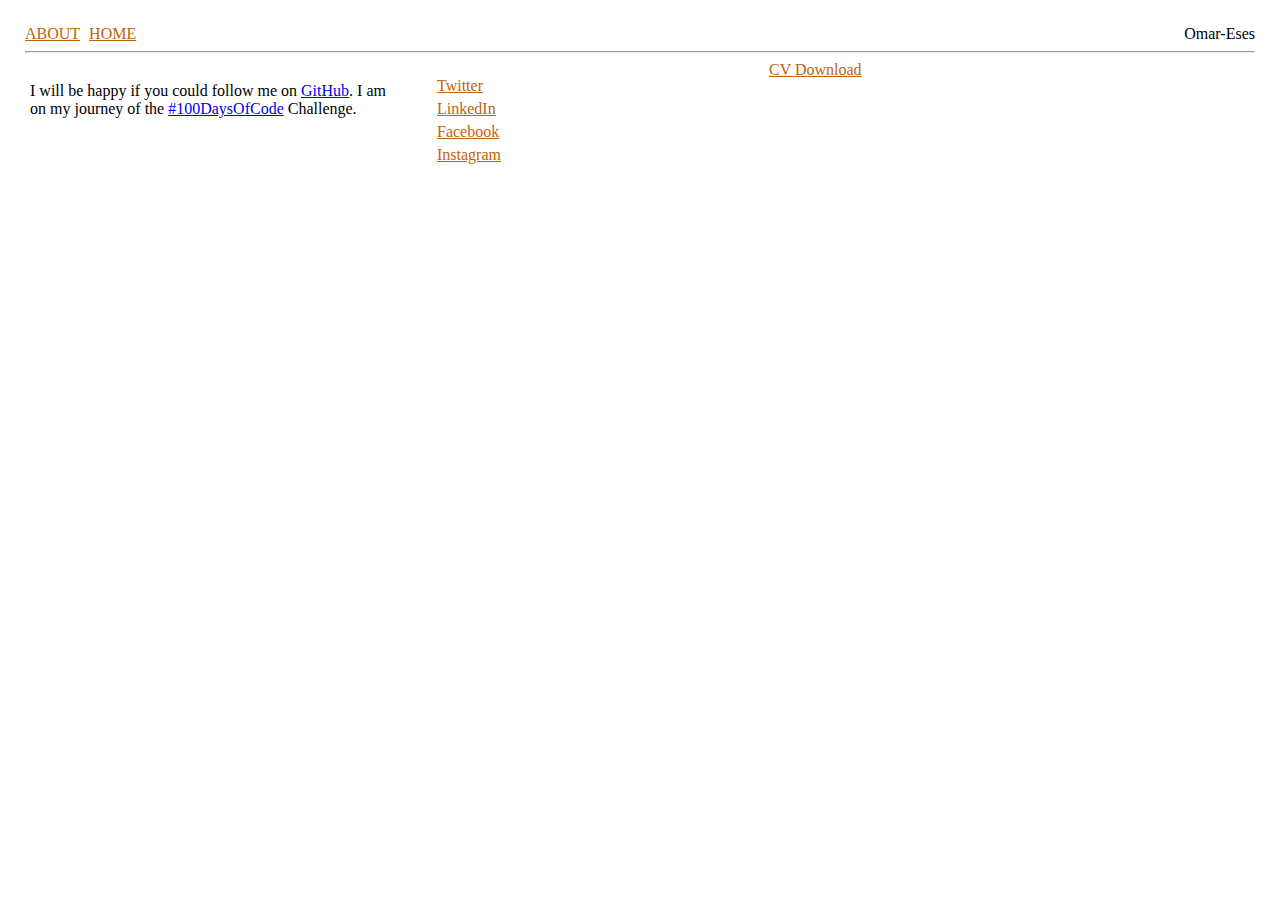
==== index.html @ 1821ac13 "first commit for web assignment" ====
<!DOCTYPE html>
<html lang="en" dir="ltr">
  <head>
    
    <meta charset="utf-8">
    <title>About-Me.com</title>
    <style>
      body {
        margin: 25px;
      }
      p {
        padding: 5px;
      }
      a:hover {
        color: black;
      }
      a:visited {
        color: rgb(194, 98, 8);
      }
      .first-place {
        background-color: rgb(28, 58, 48);
      }
      .nav-a-links {
        margin-right: 5px;
      }
      .first-place-div {
        width: 30%;
        float: left;
        height:100%; 
        margin-right: 3px;
      }
      .sm {
        padding-bottom: 5px;
      }
    </style>
  </head>
  <body>
    <!-- navigation bar with most important links -->
    <nav class="nav-bar">
      <a class="nav-a-links" href="">ABOUT</a>
      <a class="nav-a-links" href="">HOME</a>
      <div class="name" style="float: right; padding-right: ;">Omar-Eses</div>
    </nav>
    <hr>
    <!-- important links -->
    <div class="first-place">
      <div class="first-place-div">
        <p>
          I will be happy if you could follow me on <a href="https://github.com/Omar-Eses">GitHub</a>.
          I am on my journey of the <a href="https://www.100daysofcode.com/">#100DaysOfCode</a> Challenge.

        </p>
      </div>
      <div class="first-place-div">
        <ul type="none">
          <li class="sm"><a href="">Twitter</a></li>
          <li class="sm"><a href="">LinkedIn</a></li>
          <li class="sm"><a href="">Facebook</a></li>
          <li class="sm"><a href="">Instagram</a></li>
        </ul>          
      </div>
      <div class="first-place-div">
        <a href="" download>CV Download</a>
      </div>
    </div>
    <!-- Media & form tags -->
    <div class="scnd-box">
      <div class="video-tag">
      </div>
      <div class="form-tag">
      </div>
    </div>
    <!-- about me pargraph -->
    <div class="thrd-box">
      <div class="abt-me">
        <img src="" alt="">
        <p></p>
      </div>
    </div>
    
    <div class="table"></div>
    <!-- lorem ipsum -->

  </body>
</html>
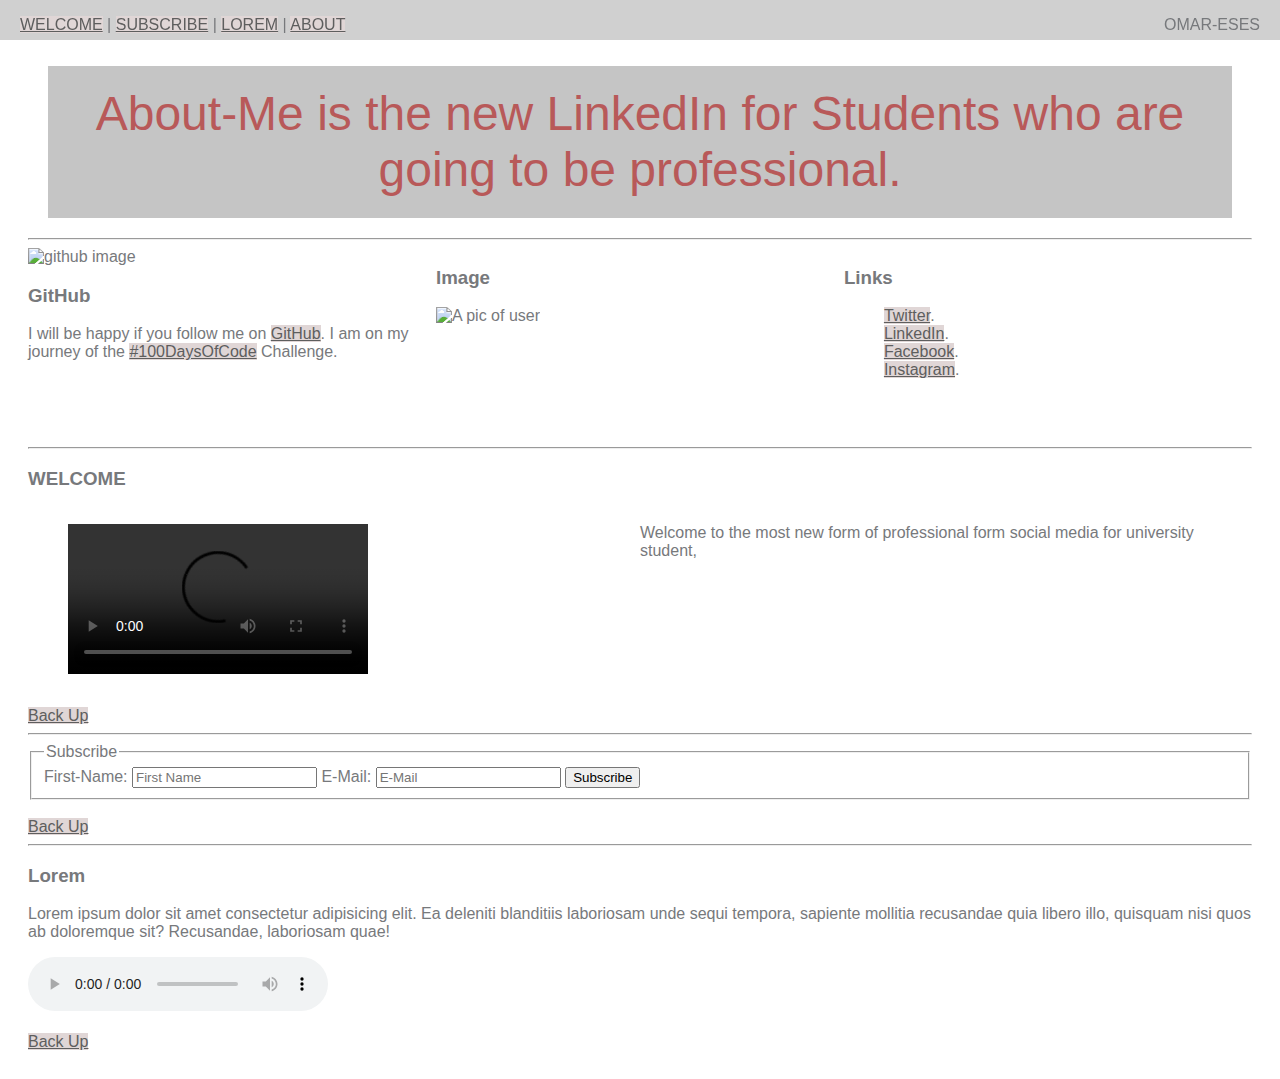
==== commit f4aade9e: "all HTML content done, css in prog" ====
--- a/index.html
+++ b/index.html
@@ -1,85 +1,122 @@
 <!DOCTYPE html>
 <html lang="en" dir="ltr">
-  <head>
-    
-    <meta charset="utf-8">
-    <title>About-Me.com</title>
-    <style>
-      body {
-        margin: 25px;
-      }
-      p {
-        padding: 5px;
-      }
-      a:hover {
-        color: black;
-      }
-      a:visited {
-        color: rgb(194, 98, 8);
-      }
-      .first-place {
-        background-color: rgb(28, 58, 48);
-      }
-      .nav-a-links {
-        margin-right: 5px;
-      }
-      .first-place-div {
-        width: 30%;
-        float: left;
-        height:100%; 
-        margin-right: 3px;
-      }
-      .sm {
-        padding-bottom: 5px;
-      }
-    </style>
-  </head>
-  <body>
-    <!-- navigation bar with most important links -->
-    <nav class="nav-bar">
-      <a class="nav-a-links" href="">ABOUT</a>
-      <a class="nav-a-links" href="">HOME</a>
-      <div class="name" style="float: right; padding-right: ;">Omar-Eses</div>
+
+<head>
+  <meta charset="utf-8">
+  <title>About-Me</title>
+  <link rel="stylesheet" href="style.css">
+  <style>    
+  </style>
+  
+</head>
+
+<body>
+  <div class="nav-wrap" id="up">
+    <nav class="left-side">
+      <a href="#wlcm">WELCOME</a> | 
+      <a href="#Sub">Subscribe</a> | 
+      <a href="#lorm">Lorem</a> |
+      <a href="">ABOUT</a>
     </nav>
-    <hr>
-    <!-- important links -->
-    <div class="first-place">
-      <div class="first-place-div">
-        <p>
-          I will be happy if you could follow me on <a href="https://github.com/Omar-Eses">GitHub</a>.
-          I am on my journey of the <a href="https://www.100daysofcode.com/">#100DaysOfCode</a> Challenge.
+    <div class="usr-name">
+      OMAR-ESES
+    </div>
+  </div>
+  <br>
+  <!-- Welcome pargraph -->
+  <div class="frst-row row">
+    <span class="frst-row""> 
+      About-Me is the new LinkedIn for Students who are going to be professional.
+    </span>
+  </div>
+  <hr>
+  <!-- important links -->
+  <div class="scnd-row row">
+    <div class="col-row1">
+      <img class="git-img" src="" alt="github image">
+      <h3>GitHub</h3>
+      <p>
+        I will be happy if you follow me on <a href="https://github.com/Omar-Eses">GitHub</a>.
+        I am on my journey of the <a href="https://www.100daysofcode.com/">#100DaysOfCode</a> Challenge.
+      </p>
+    </div>
+    <div class="col-row1">
+      <!-- Image for the user -->
+      <h3>Image</h3>
+      <img src="img" alt="A pic of user">
+    </div>
+    <div class="col-row1">
+      <h3>Links</h3>
+      <ul type="none">
+        <li><a href="#">Twitter</a>.</li>
+        <li><a href="#">LinkedIn</a>.</li>
+        <li><a href="#">Facebook</a>.</li>
+        <li><a href="#">Instagram</a>.</li>
+      </ul>
+    </div>
+  </div>
+  <!-- another row -->
+  <hr>
 
-        </p>
-      </div>
-      <div class="first-place-div">
-        <ul type="none">
-          <li class="sm"><a href="">Twitter</a></li>
-          <li class="sm"><a href="">LinkedIn</a></li>
-          <li class="sm"><a href="">Facebook</a></li>
-          <li class="sm"><a href="">Instagram</a></li>
-        </ul>          
-      </div>
-      <div class="first-place-div">
-        <a href="" download>CV Download</a>
-      </div>
+  <div class="thrd-row row">
+    <div>
+      <h3 id="wlcm">WELCOME</h3>
     </div>
-    <!-- Media & form tags -->
-    <div class="scnd-box">
-      <div class="video-tag">
-      </div>
-      <div class="form-tag">
-      </div>
+    <div class="col-row2 row">
+      <ul type="none">
+        <li>
+          <video src="videofile.ogg" controls>
+            <source src="https://" type="video/">
+            <source src="https://" type="video/">
+            Your browser down not support the video tag
+          </video>
+        </li>
+      </ul>
     </div>
-    <!-- about me pargraph -->
-    <div class="thrd-box">
-      <div class="abt-me">
-        <img src="" alt="">
-        <p></p>
-      </div>
+    <div class="col-row2">
+      <p>
+        Welcome to the most new form of professional form social media
+        for university student,
+      </p>
     </div>
-    
-    <div class="table"></div>
-    <!-- lorem ipsum -->
+    <a href="#up">Back Up</a>
+  </div>
+  <hr>
+  <div class="subscribe">
+    <form action="x.php">
+      <fieldset>
+        <legend id="Sub">Subscribe</legend>
+        <label for="priv-info">
+          First-Name: <input type="text" name="priv-info" placeholder="First Name" id="f-name">
+          E-Mail: <input type="text" name="priv-info" placeholder="E-Mail" id="E-Mail">
+          <button type="button" onclick="alert('Its esais')">Subscribe</button>
+        </label>
+      </fieldset>
+      <br>
+    </form>
+    <a href="#up">Back Up</a>
+  </div>
+  <hr>
+  <div>
+    <h3 id="lorm">Lorem</h3>
+    <div>
+      <p>
+        Lorem ipsum dolor sit amet consectetur adipisicing elit.
+        Ea deleniti blanditiis laboriosam unde sequi tempora,
+        sapiente mollitia recusandae quia libero illo,
+        quisquam nisi quos ab doloremque sit? Recusandae,
+        laboriosam quae!
+      </p>
+    </div>
+    <div>
+      <audio controls>
+        <source src="horse.ogg" type="audio/ogg">
+        <source src="horse.mp3" type="audio/mpeg">
+        Your browser does not support the audio element.
+      </audio>
+    </div>
+    <br><a href="#up">Back Up</a>
+  </div>
+</body>
 
-  </body>
-</html>
+</html>--- a/style.css
+++ b/style.css
@@ -0,0 +1,53 @@
+body {
+    margin: 28px;
+    color: #77797c;
+    font-family: source-sans-pro, sans-serif;
+    font-weight: 500;
+  }
+  a {
+    color: rgb(94, 94, 94);
+    background-color: rgb(224, 214, 214);
+  }
+  a:hover {
+    color: aqua;
+  }
+  span {
+    color: #b85959;
+    font: 300 48px / 56px source-sans-pro, sans-serif;
+    text-align: center;
+  }
+  /* Rows */
+  
+  .nav-wrap {
+    display: flex;
+    justify-content: space-between;
+    position: fixed;
+    padding-left: 20px;
+    padding-right: 20px;
+    background: rgba(204, 204, 204, 0.92);
+    text-transform: uppercase;
+    height: 40px;
+    line-height: 50px;
+    left: 0;
+    right: 0;
+    top: 0;
+    z-index: 998;
+  }
+  .frst-row {
+    display: flex;
+    justify-content: center;
+    align-items: center;
+    margin: 20px;
+    background-color: rgb(197, 197, 197);
+  }
+  /* columns */
+  .col-row1 {
+    float: left;
+    width: 33.33%;
+    height: 199px;
+  }
+  .col-row2 {
+    float: left;
+    width: 50%;
+    height: 199px;
+  }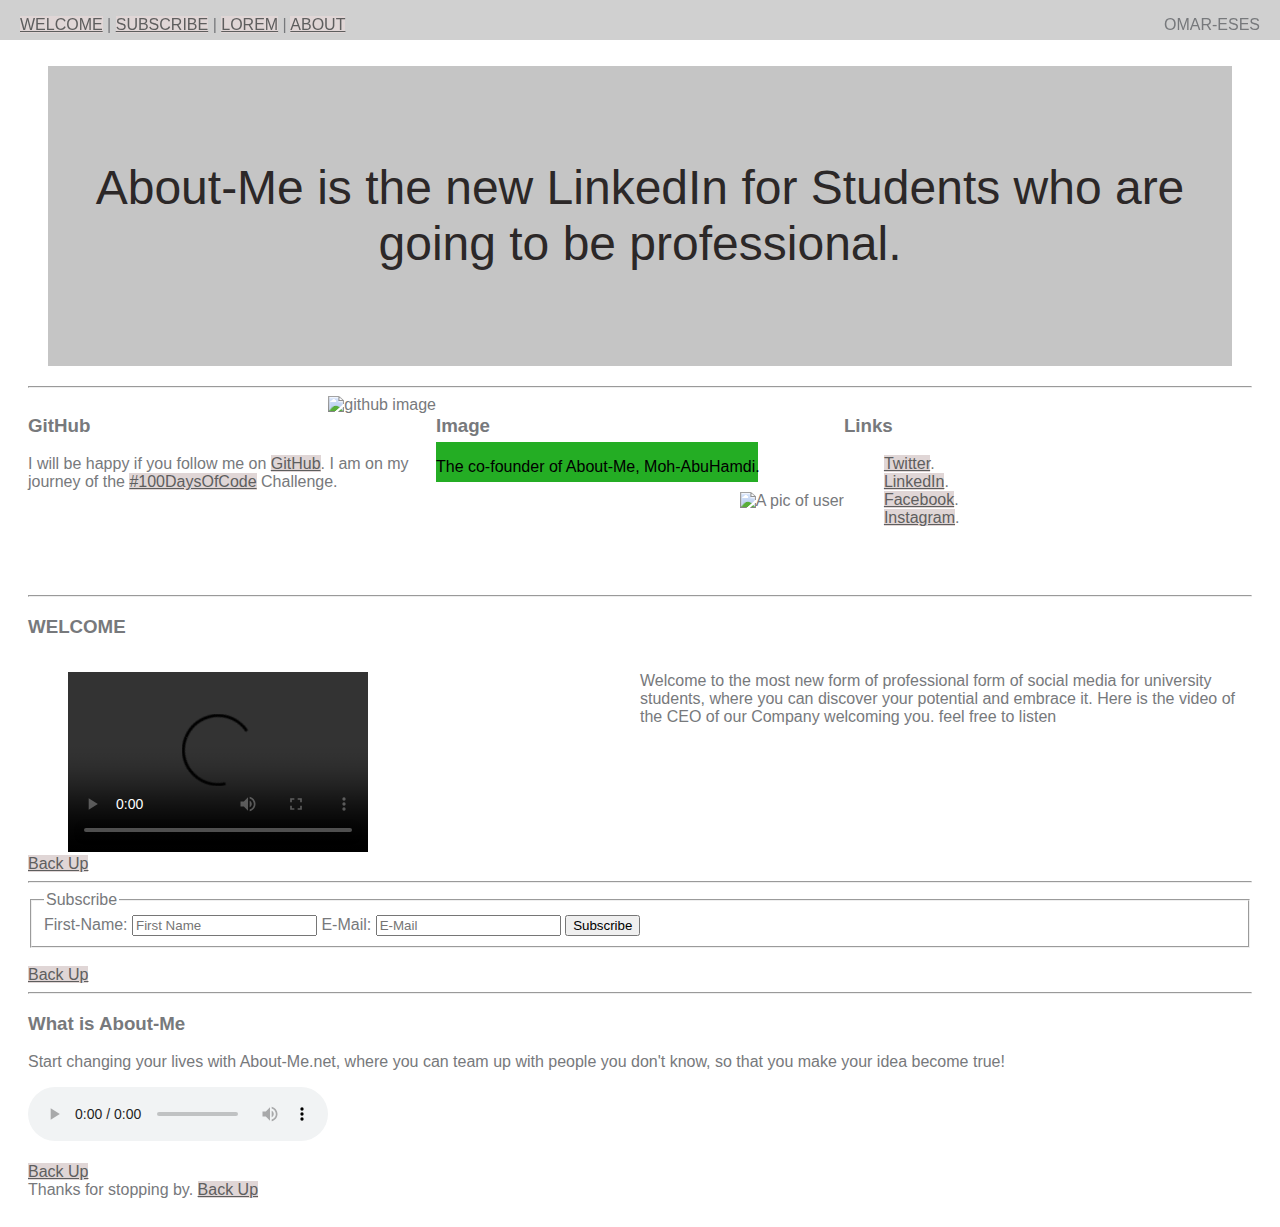
==== commit 4c7c51ba: "HTML & CSS all DONE." ====
--- a/index.html
+++ b/index.html
@@ -1,22 +1,17 @@
 <!DOCTYPE html>
 <html lang="en" dir="ltr">
-
 <head>
   <meta charset="utf-8">
   <title>About-Me</title>
   <link rel="stylesheet" href="style.css">
-  <style>    
-  </style>
-  
 </head>
-
 <body>
-  <div class="nav-wrap" id="up">
+  <div class="nav-wrap">
     <nav class="left-side">
       <a href="#wlcm">WELCOME</a> | 
       <a href="#Sub">Subscribe</a> | 
       <a href="#lorm">Lorem</a> |
-      <a href="">ABOUT</a>
+      <a href="cv-page.html">ABOUT</a>
     </nav>
     <div class="usr-name">
       OMAR-ESES
@@ -24,8 +19,8 @@
   </div>
   <br>
   <!-- Welcome pargraph -->
-  <div class="frst-row row">
-    <span class="frst-row""> 
+  <div class="frst-row row" id="up">
+    <span class="frst-row" style="color: rgb(44, 40, 40);"> 
       About-Me is the new LinkedIn for Students who are going to be professional.
     </span>
   </div>
@@ -42,32 +37,35 @@
     </div>
     <div class="col-row1">
       <!-- Image for the user -->
-      <h3>Image</h3>
-      <img src="img" alt="A pic of user">
+      <h3 style="margin-bottom: 5px;">Image</h3>
+      <p style="float: left; color: black;" >
+        The co-founder of About-Me, Moh-AbuHamdi.
+      </p>
+      <img width="auto" height="151" src="imgs/abu-hamdi.jpg " alt="A pic of user">
+      <div class="css-anime"></div>
     </div>
     <div class="col-row1">
       <h3>Links</h3>
       <ul type="none">
-        <li><a href="#">Twitter</a>.</li>
-        <li><a href="#">LinkedIn</a>.</li>
-        <li><a href="#">Facebook</a>.</li>
-        <li><a href="#">Instagram</a>.</li>
+        <li><a href="https://twitter.com/EsesOmar1" target="_blank">Twitter</a>.</li>
+        <li><a href="https://www.linkedin.com/in/omar-eses-b68b151a9/" target="_blank">LinkedIn</a>.</li>
+        <li><a href="https://web.facebook.com/?_rdc=1&_rdr" target="_blank">Facebook</a>.</li>
+        <li><a href="https://www.instagram.com/omar_eses/?hl=en" target="_blank">Instagram</a>.</li>
       </ul>
     </div>
   </div>
   <!-- another row -->
   <hr>
-
-  <div class="thrd-row row">
+  <div class="thrd-row">
     <div>
       <h3 id="wlcm">WELCOME</h3>
     </div>
     <div class="col-row2 row">
       <ul type="none">
         <li>
-          <video src="videofile.ogg" controls>
-            <source src="https://" type="video/">
-            <source src="https://" type="video/">
+          <video width="auto" height="180" src="vids/video1.mp4" controls>
+            <source src="vids/video1.mp4" type="video/mp4">
+            <source src="vids/video1.mp4" type="video/ogg">
             Your browser down not support the video tag
           </video>
         </li>
@@ -75,8 +73,10 @@
     </div>
     <div class="col-row2">
       <p>
-        Welcome to the most new form of professional form social media
-        for university student,
+        Welcome to the most new form of professional form of social media 
+        for university students, where you can discover your potential and 
+        embrace it. Here is the video of the CEO of our Company welcoming 
+        you. feel free to listen
       </p>
     </div>
     <a href="#up">Back Up</a>
@@ -98,25 +98,26 @@
   </div>
   <hr>
   <div>
-    <h3 id="lorm">Lorem</h3>
+    <h3 id="lorm">What is About-Me</h3>
     <div>
       <p>
-        Lorem ipsum dolor sit amet consectetur adipisicing elit.
-        Ea deleniti blanditiis laboriosam unde sequi tempora,
-        sapiente mollitia recusandae quia libero illo,
-        quisquam nisi quos ab doloremque sit? Recusandae,
-        laboriosam quae!
+        Start changing your lives with About-Me.net, where you
+        can team up with people you don't know, so that you make your 
+        idea become true!
       </p>
     </div>
     <div>
       <audio controls>
-        <source src="horse.ogg" type="audio/ogg">
-        <source src="horse.mp3" type="audio/mpeg">
+        <source src="audio/sonic-pi-aud.wav" type="audio/ogg">
+        <source src="audio/sonic-pi-aud.wav" type="audio/wav">
         Your browser does not support the audio element.
       </audio>
     </div>
     <br><a href="#up">Back Up</a>
   </div>
+  <footer>
+    Thanks for stopping by.
+    <a href="#up">Back Up</a>
+  </footer>
 </body>
-
 </html>--- a/style.css
+++ b/style.css
@@ -10,6 +10,9 @@
   }
   a:hover {
     color: aqua;
+  }
+  img {
+    float: right;
   }
   span {
     color: #b85959;
@@ -37,6 +40,8 @@
     display: flex;
     justify-content: center;
     align-items: center;
+    font: source-sans-pro, sans-serif;
+    height: 300px;
     margin: 20px;
     background-color: rgb(197, 197, 197);
   }
@@ -50,4 +55,23 @@
     float: left;
     width: 50%;
     height: 199px;
+  }
+  .css-anime {
+    width: 322px;
+    height: 40px;
+    background-color: rgb(36, 173, 36);
+    bottom: 20px;
+    animation-name: colorful;
+    animation-duration: 10s;
+  }
+  @keyframes colorful {
+    0% {
+      background-color: rgb(58, 91, 122);
+    }
+    50% {
+      background-color: rgb(37, 141, 98);
+    }
+    100% {
+      background-color: rgb(36, 173, 36);
+    }
   }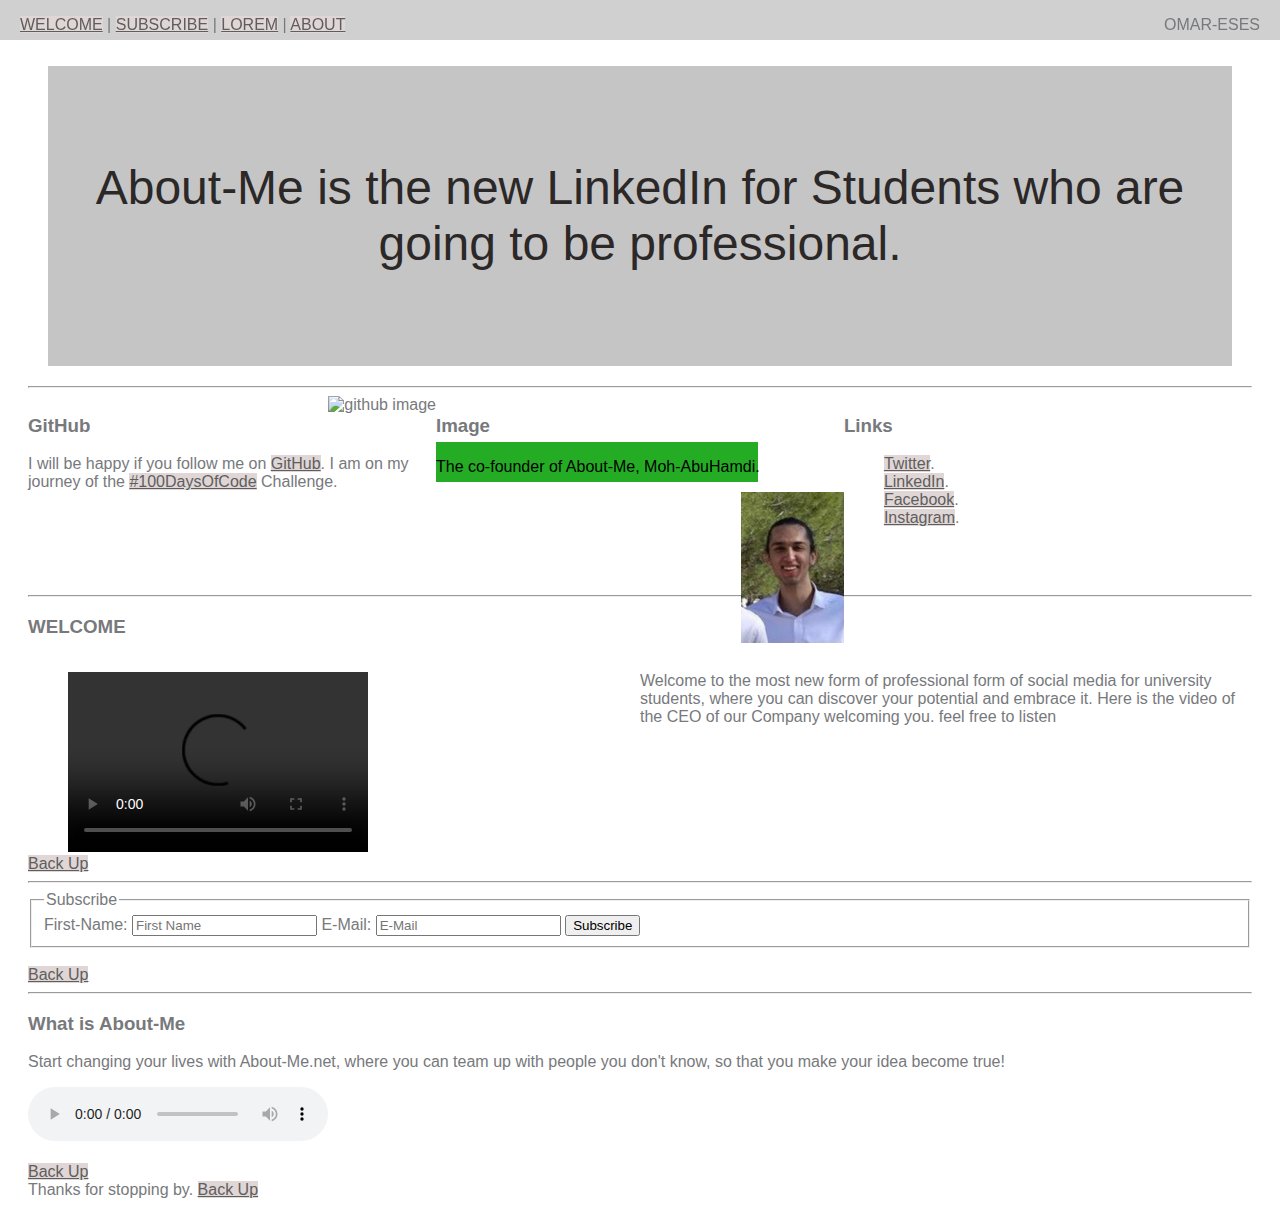
==== commit 8775bc3e: "HTML & CSS DONE." ====
--- a/index.html
+++ b/index.html
@@ -41,7 +41,7 @@
       <p style="float: left; color: black;" >
         The co-founder of About-Me, Moh-AbuHamdi.
       </p>
-      <img width="auto" height="151" src="imgs/abu-hamdi.jpg " alt="A pic of user">
+      <img width="auto" height="151" src="imgs/abu-hamdi-pic.jpg" alt="A pic of user">
       <div class="css-anime"></div>
     </div>
     <div class="col-row1">
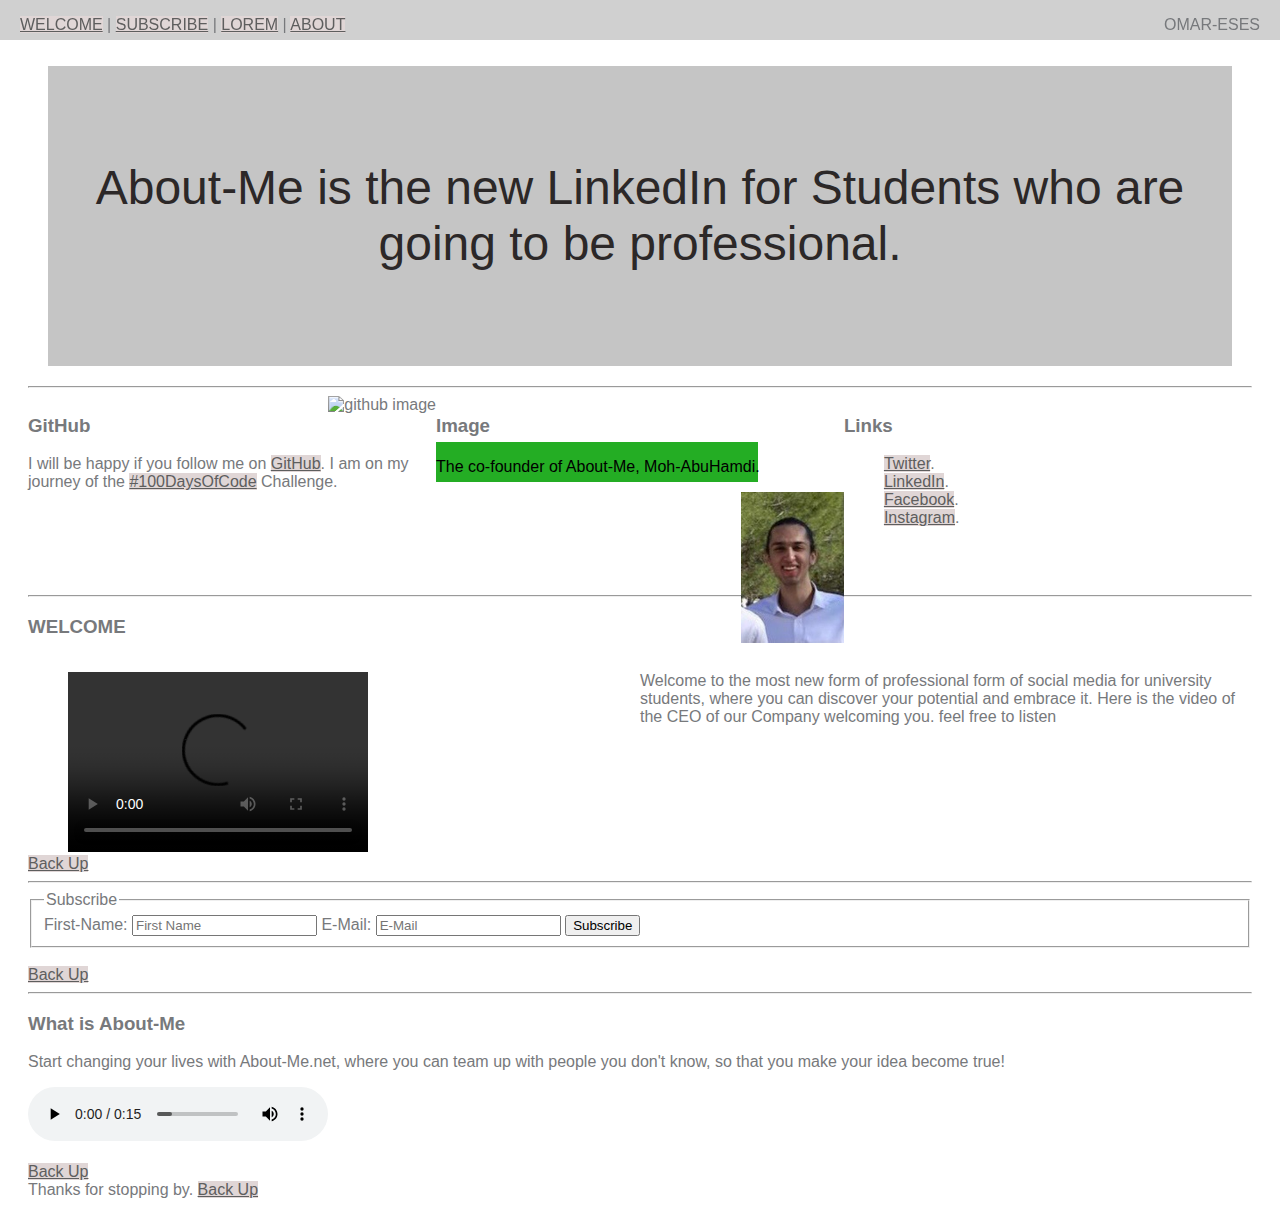
==== commit 9fd9a621: "HTML & CSS DONE." ====
--- a/index.html
+++ b/index.html
@@ -108,8 +108,8 @@
     </div>
     <div>
       <audio controls>
-        <source src="audio/sonic-pi-aud.wav" type="audio/ogg">
-        <source src="audio/sonic-pi-aud.wav" type="audio/wav">
+        <source src="audio-files/sonic-pi-aud.wav" type="audio/ogg">
+        <source src="audio-files/sonic-pi-aud.wav" type="audio/wav">
         Your browser does not support the audio element.
       </audio>
     </div>
